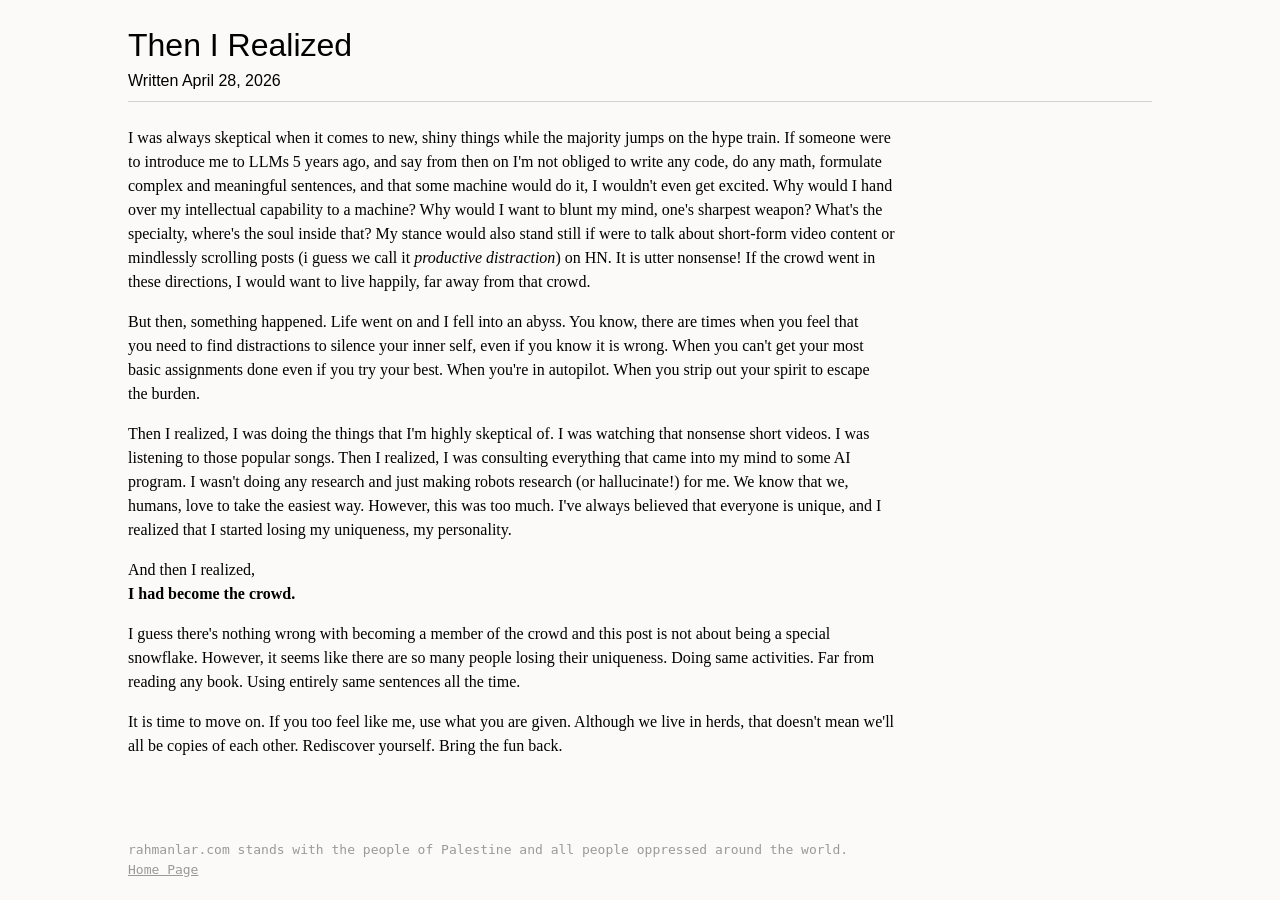
==== posts/28-04-2026/index.html @ fcadbde1 "Add files according to the new structure" ====
<!DOCTYPE html>
<html lang="en">
<head>
    <meta charset="UTF-8">
    <meta name="viewport" content="width=device-width, initial-scale=1.0">
    <link rel="stylesheet" href="../../style.css">
    <meta name="description" content="Ensar Rahmanlar's Web Page">
    <title>rahmanlar.com | Then I Realized</title>
</head>
<body>
    <header>
        <h1>Then I Realized</h1>
        <div class="date">Written April 28, 2026</div>
        <hr>
    </header>
    <main>
        <p>I was always skeptical when it comes to new, shiny things while the majority jumps on the hype train. If someone were to introduce me to LLMs 5 years ago, and say from then on I'm not obliged to write any code, do any math, formulate complex and meaningful sentences, and that some machine would do it, I wouldn't even get excited. Why would I hand over my intellectual capability to a machine? Why would I want to blunt my mind, one's sharpest weapon? What's the specialty, where's the soul inside that? My stance would also stand still if were to talk about short-form video content or mindlessly scrolling posts (i guess we call it <i>productive distraction</i>) on HN. It is utter nonsense! If the crowd went in these directions, I would want to live happily, far away from that crowd.</p>
        <p>But then, something happened. Life went on and I fell into an abyss. You know, there are times when you feel that you need to find distractions to silence your inner self, even if you know it is wrong. When you can't get your most basic assignments done even if you try your best. When you're in autopilot. When you strip out your spirit to escape the burden.</p>
        <p>Then I realized, I was doing the things that I'm highly skeptical of. I was watching that nonsense short videos. I was listening to those popular songs. Then I realized, I was consulting everything that came into my mind to some AI program. I wasn't doing any research and just making robots research (or hallucinate!) for me. We know that we, humans, love to take the easiest way. However, this was too much. I've always believed that everyone is unique, and I realized that I started losing my uniqueness, my personality. </p>
        <p>And then I realized,<br><b>I had become the crowd.</b></p>
        <p>I guess there's nothing wrong with becoming a member of the crowd and this post is not about being a special snowflake. However, it seems like there are so many people losing their uniqueness. Doing same activities. Far from reading any book. Using entirely same sentences all the time.</p>
        <p>It is time to move on. If you too feel like me, use what you are given. Although we live in herds, that doesn't mean we'll all be copies of each other. Rediscover yourself. Bring the fun back.</p>
    </main>
    <footer>
        <p>rahmanlar.com stands with the people of Palestine and all people oppressed around the world.<br>
        <a href="https://rahmanlar.com">Home Page</a><br>
    </footer>
</body>
</html>
---- style.css ----
:root {
  --font-serif: 'Georgia', serif;
  --font-sans: Inter, 'Helvetica Neue', Helvetica, sans-serif;
}

body {
	padding: 0 0.5rem;
  background: #fcfaf8;
  max-width: 80%;
  line-height: 1.5;
  display: flex;
  font-family: var(--font-serif);
  flex-direction: column;
  min-height: 100vh;
  margin: 0 auto; 
}

main {
  flex: 1;
  max-width: 96ch;
  text-wrap: pretty;
}

header h2 {
  margin-bottom: 0;
}

h1, h2, h3, h4, .date, .posts {
  font-family: var(--font-sans);
}

h1, h2, h3, h4, h4 {
  font-weight: 500;
}

h1 {
  margin-bottom: 0;
}

footer {
  font-family: monospace;
  color: #999999;
  padding-bottom: 0.5rem;
}

footer a {
  color: #999999;
}

hr {
  border: black;
  background-color: lightgray;
  overflow: visible;
  height: 1px;
}

.posts {
   font-weight: 400;
   list-style: none;
   color: #161616;
   max-width: 90%;
   margin: auto;
}

.posts a {
  text-decoration: none;
  color: #000;
}

.posts a:hover, 
.posts a:focus {
  text-decoration: underline;
}

footer a:hover,
footer a:focus {
  color: var(--text-main); 
}

ul {
  padding: 0;
}

.right {
  float: right;
}

@media (prefers-color-scheme: dark) {
  body {
    background: #161616;
    color: #fcfaf8;
  }

  footer, footer a {
    color: #aaaaaa;
  }

  hr {
    border: none;
    background-color: #333333;
  }

  .posts {
    color: #e0e0e0;
  }

  .posts a {
    color: #ffffff;
  }
}
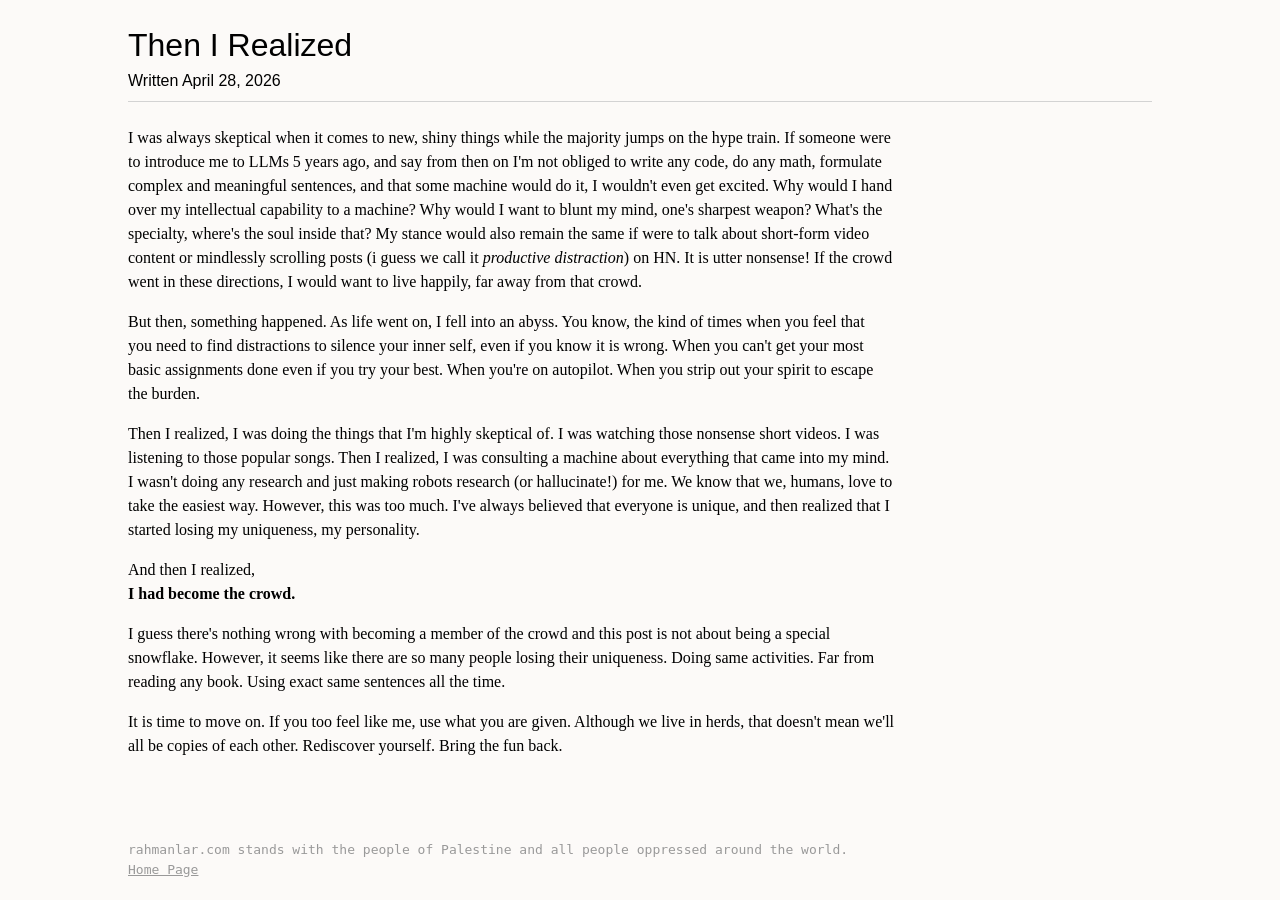
==== commit d175a234: "Grammatical Corrections" ====
--- a/posts/28-04-2026/index.html
+++ b/posts/28-04-2026/index.html
@@ -14,11 +14,11 @@
         <hr>
     </header>
     <main>
-        <p>I was always skeptical when it comes to new, shiny things while the majority jumps on the hype train. If someone were to introduce me to LLMs 5 years ago, and say from then on I'm not obliged to write any code, do any math, formulate complex and meaningful sentences, and that some machine would do it, I wouldn't even get excited. Why would I hand over my intellectual capability to a machine? Why would I want to blunt my mind, one's sharpest weapon? What's the specialty, where's the soul inside that? My stance would also stand still if were to talk about short-form video content or mindlessly scrolling posts (i guess we call it <i>productive distraction</i>) on HN. It is utter nonsense! If the crowd went in these directions, I would want to live happily, far away from that crowd.</p>
-        <p>But then, something happened. Life went on and I fell into an abyss. You know, there are times when you feel that you need to find distractions to silence your inner self, even if you know it is wrong. When you can't get your most basic assignments done even if you try your best. When you're in autopilot. When you strip out your spirit to escape the burden.</p>
-        <p>Then I realized, I was doing the things that I'm highly skeptical of. I was watching that nonsense short videos. I was listening to those popular songs. Then I realized, I was consulting everything that came into my mind to some AI program. I wasn't doing any research and just making robots research (or hallucinate!) for me. We know that we, humans, love to take the easiest way. However, this was too much. I've always believed that everyone is unique, and I realized that I started losing my uniqueness, my personality. </p>
+        <p>I was always skeptical when it comes to new, shiny things while the majority jumps on the hype train. If someone were to introduce me to LLMs 5 years ago, and say from then on I'm not obliged to write any code, do any math, formulate complex and meaningful sentences, and that some machine would do it, I wouldn't even get excited. Why would I hand over my intellectual capability to a machine? Why would I want to blunt my mind, one's sharpest weapon? What's the specialty, where's the soul inside that? My stance would also remain the same if were to talk about short-form video content or mindlessly scrolling posts (i guess we call it <i>productive distraction</i>) on HN. It is utter nonsense! If the crowd went in these directions, I would want to live happily, far away from that crowd.</p>
+        <p>But then, something happened. As life went on, I fell into an abyss. You know, the kind of times when you feel that you need to find distractions to silence your inner self, even if you know it is wrong. When you can't get your most basic assignments done even if you try your best. When you're on autopilot. When you strip out your spirit to escape the burden.</p>
+        <p>Then I realized, I was doing the things that I'm highly skeptical of. I was watching those nonsense short videos. I was listening to those popular songs. Then I realized, I was consulting a machine about everything that came into my mind. I wasn't doing any research and just making robots research (or hallucinate!) for me. We know that we, humans, love to take the easiest way. However, this was too much. I've always believed that everyone is unique, and then realized that I started losing my uniqueness, my personality. </p>
         <p>And then I realized,<br><b>I had become the crowd.</b></p>
-        <p>I guess there's nothing wrong with becoming a member of the crowd and this post is not about being a special snowflake. However, it seems like there are so many people losing their uniqueness. Doing same activities. Far from reading any book. Using entirely same sentences all the time.</p>
+        <p>I guess there's nothing wrong with becoming a member of the crowd and this post is not about being a special snowflake. However, it seems like there are so many people losing their uniqueness. Doing same activities. Far from reading any book. Using exact same sentences all the time.</p>
         <p>It is time to move on. If you too feel like me, use what you are given. Although we live in herds, that doesn't mean we'll all be copies of each other. Rediscover yourself. Bring the fun back.</p>
     </main>
     <footer>
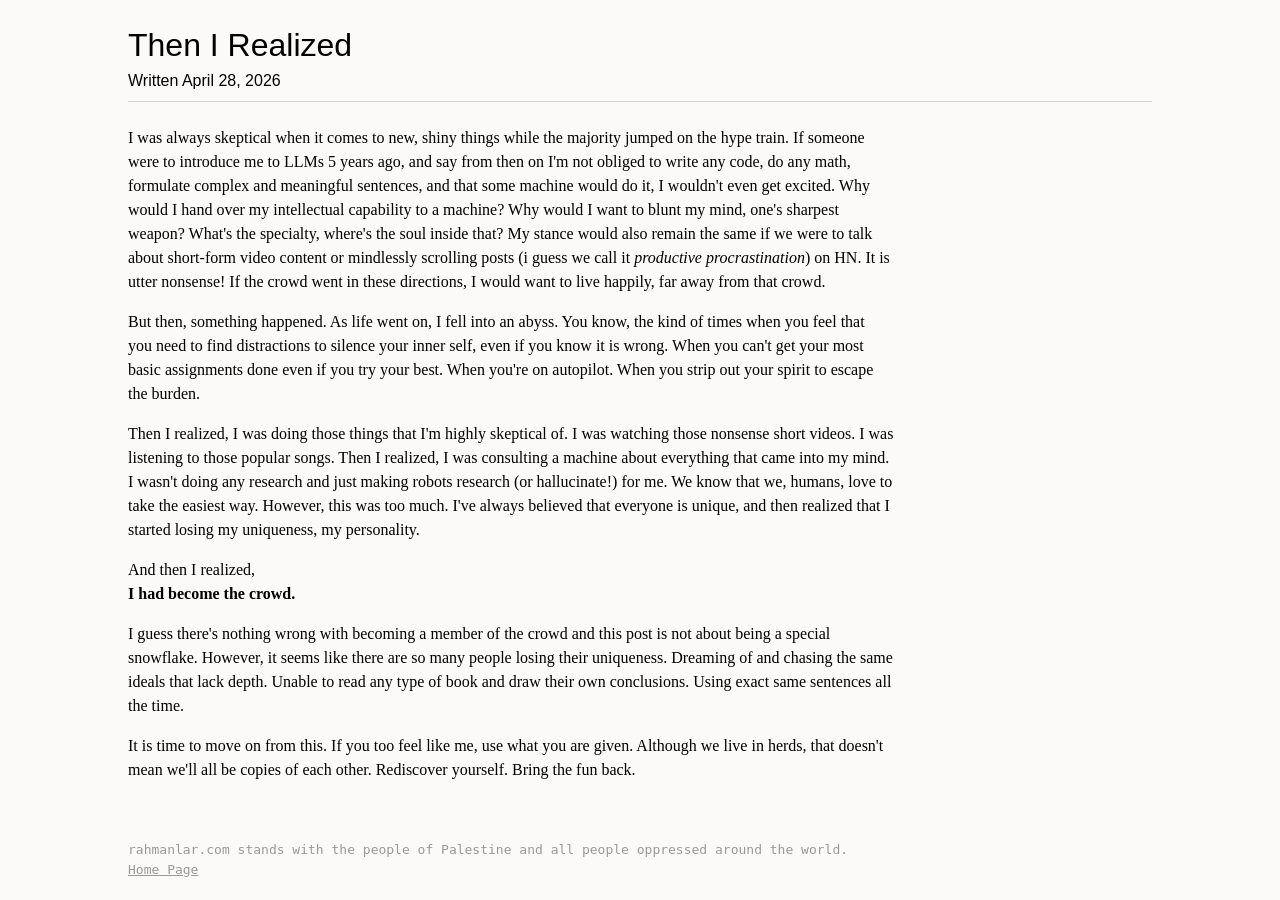
==== commit 1fbe3227: "Some edits to latest post" ====
--- a/posts/28-04-2026/index.html
+++ b/posts/28-04-2026/index.html
@@ -14,12 +14,12 @@
         <hr>
     </header>
     <main>
-        <p>I was always skeptical when it comes to new, shiny things while the majority jumps on the hype train. If someone were to introduce me to LLMs 5 years ago, and say from then on I'm not obliged to write any code, do any math, formulate complex and meaningful sentences, and that some machine would do it, I wouldn't even get excited. Why would I hand over my intellectual capability to a machine? Why would I want to blunt my mind, one's sharpest weapon? What's the specialty, where's the soul inside that? My stance would also remain the same if were to talk about short-form video content or mindlessly scrolling posts (i guess we call it <i>productive distraction</i>) on HN. It is utter nonsense! If the crowd went in these directions, I would want to live happily, far away from that crowd.</p>
+        <p>I was always skeptical when it comes to new, shiny things while the majority jumped on the hype train. If someone were to introduce me to LLMs 5 years ago, and say from then on I'm not obliged to write any code, do any math, formulate complex and meaningful sentences, and that some machine would do it, I wouldn't even get excited. Why would I hand over my intellectual capability to a machine? Why would I want to blunt my mind, one's sharpest weapon? What's the specialty, where's the soul inside that? My stance would also remain the same if we were to talk about short-form video content or mindlessly scrolling posts (i guess we call it <i>productive procrastination</i>) on HN. It is utter nonsense! If the crowd went in these directions, I would want to live happily, far away from that crowd.</p>
         <p>But then, something happened. As life went on, I fell into an abyss. You know, the kind of times when you feel that you need to find distractions to silence your inner self, even if you know it is wrong. When you can't get your most basic assignments done even if you try your best. When you're on autopilot. When you strip out your spirit to escape the burden.</p>
-        <p>Then I realized, I was doing the things that I'm highly skeptical of. I was watching those nonsense short videos. I was listening to those popular songs. Then I realized, I was consulting a machine about everything that came into my mind. I wasn't doing any research and just making robots research (or hallucinate!) for me. We know that we, humans, love to take the easiest way. However, this was too much. I've always believed that everyone is unique, and then realized that I started losing my uniqueness, my personality. </p>
+        <p>Then I realized, I was doing those things that I'm highly skeptical of. I was watching those nonsense short videos. I was listening to those popular songs. Then I realized, I was consulting a machine about everything that came into my mind. I wasn't doing any research and just making robots research (or hallucinate!) for me. We know that we, humans, love to take the easiest way. However, this was too much. I've always believed that everyone is unique, and then realized that I started losing my uniqueness, my personality. </p>
         <p>And then I realized,<br><b>I had become the crowd.</b></p>
-        <p>I guess there's nothing wrong with becoming a member of the crowd and this post is not about being a special snowflake. However, it seems like there are so many people losing their uniqueness. Doing same activities. Far from reading any book. Using exact same sentences all the time.</p>
-        <p>It is time to move on. If you too feel like me, use what you are given. Although we live in herds, that doesn't mean we'll all be copies of each other. Rediscover yourself. Bring the fun back.</p>
+        <p>I guess there's nothing wrong with becoming a member of the crowd and this post is not about being a special snowflake. However, it seems like there are so many people losing their uniqueness. Dreaming of and chasing the same ideals that lack depth. Unable to read any type of book and draw their own conclusions. Using exact same sentences all the time.</p>
+        <p>It is time to move on from this. If you too feel like me, use what you are given. Although we live in herds, that doesn't mean we'll all be copies of each other. Rediscover yourself. Bring the fun back.</p>
     </main>
     <footer>
         <p>rahmanlar.com stands with the people of Palestine and all people oppressed around the world.<br>
--- a/style.css
+++ b/style.css
@@ -12,8 +12,9 @@
   font-family: var(--font-serif);
   flex-direction: column;
   min-height: 100vh;
-  margin: 0 auto; 
+  margin: 0 auto;
 }
+
 
 main {
   flex: 1;
@@ -107,4 +108,10 @@
   .posts a {
     color: #ffffff;
   }
-} 
+}
+
+@media screen and (max-width: 767px) {
+  body {
+    max-width: 90%;
+  }
+}
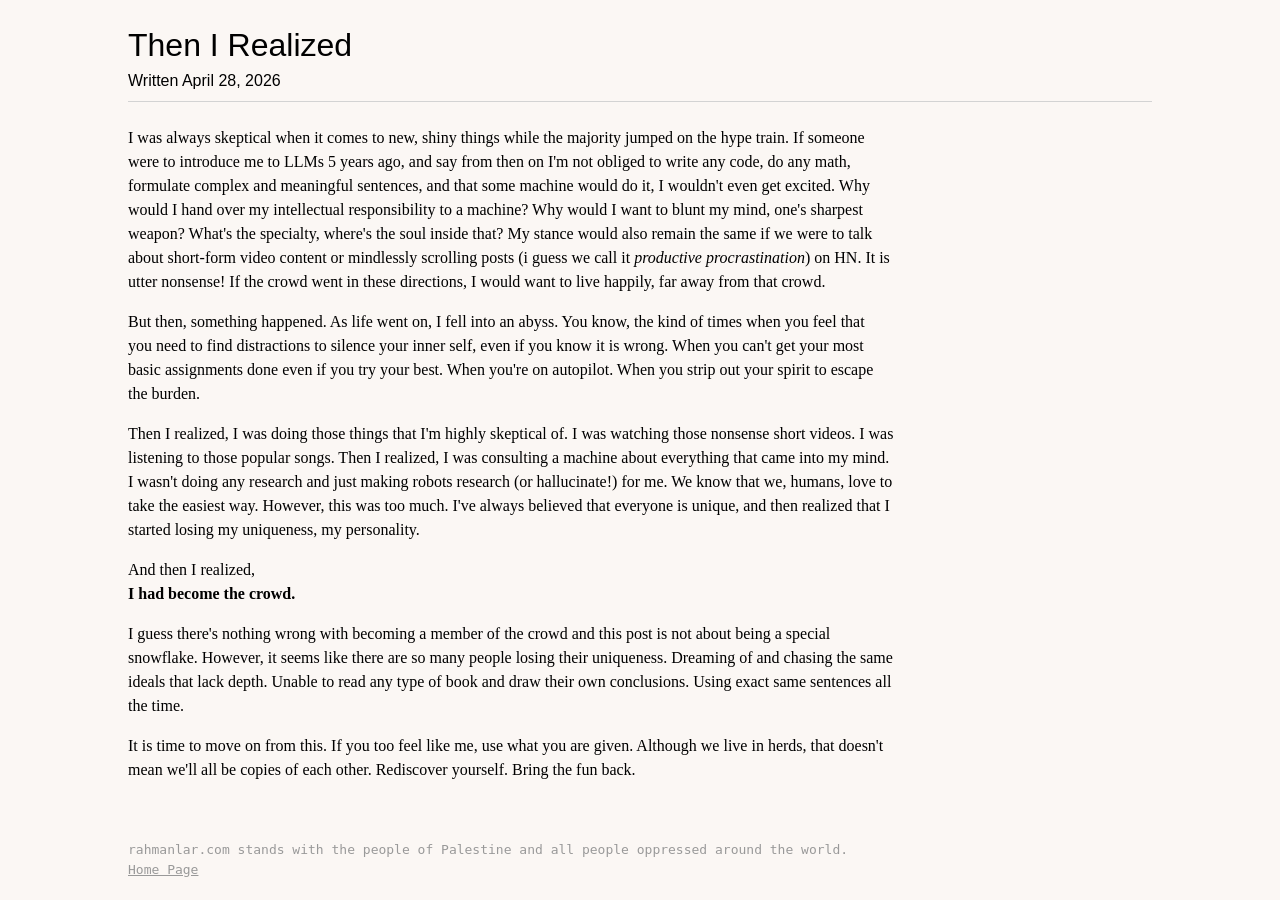
==== commit a7414a0b: "Added Goatcounter Analytics (analytics.rahmanlar.com)" ====
--- a/posts/28-04-2026/index.html
+++ b/posts/28-04-2026/index.html
@@ -14,7 +14,7 @@
         <hr>
     </header>
     <main>
-        <p>I was always skeptical when it comes to new, shiny things while the majority jumped on the hype train. If someone were to introduce me to LLMs 5 years ago, and say from then on I'm not obliged to write any code, do any math, formulate complex and meaningful sentences, and that some machine would do it, I wouldn't even get excited. Why would I hand over my intellectual capability to a machine? Why would I want to blunt my mind, one's sharpest weapon? What's the specialty, where's the soul inside that? My stance would also remain the same if we were to talk about short-form video content or mindlessly scrolling posts (i guess we call it <i>productive procrastination</i>) on HN. It is utter nonsense! If the crowd went in these directions, I would want to live happily, far away from that crowd.</p>
+        <p>I was always skeptical when it comes to new, shiny things while the majority jumped on the hype train. If someone were to introduce me to LLMs 5 years ago, and say from then on I'm not obliged to write any code, do any math, formulate complex and meaningful sentences, and that some machine would do it, I wouldn't even get excited. Why would I hand over my intellectual responsibility to a machine? Why would I want to blunt my mind, one's sharpest weapon? What's the specialty, where's the soul inside that? My stance would also remain the same if we were to talk about short-form video content or mindlessly scrolling posts (i guess we call it <i>productive procrastination</i>) on HN. It is utter nonsense! If the crowd went in these directions, I would want to live happily, far away from that crowd.</p>
         <p>But then, something happened. As life went on, I fell into an abyss. You know, the kind of times when you feel that you need to find distractions to silence your inner self, even if you know it is wrong. When you can't get your most basic assignments done even if you try your best. When you're on autopilot. When you strip out your spirit to escape the burden.</p>
         <p>Then I realized, I was doing those things that I'm highly skeptical of. I was watching those nonsense short videos. I was listening to those popular songs. Then I realized, I was consulting a machine about everything that came into my mind. I wasn't doing any research and just making robots research (or hallucinate!) for me. We know that we, humans, love to take the easiest way. However, this was too much. I've always believed that everyone is unique, and then realized that I started losing my uniqueness, my personality. </p>
         <p>And then I realized,<br><b>I had become the crowd.</b></p>
@@ -26,4 +26,6 @@
         <a href="https://rahmanlar.com">Home Page</a><br>
     </footer>
 </body>
+<script data-goatcounter="https://rahmanlar.com/count"
+        async src="//rahmanlar.com/count.js"></script>
 </html>
--- a/style.css
+++ b/style.css
@@ -5,7 +5,7 @@
 
 body {
 	padding: 0 0.5rem;
-  background: #fcfaf8;
+  background: #fbf7f4;
   max-width: 80%;
   line-height: 1.5;
   display: flex;
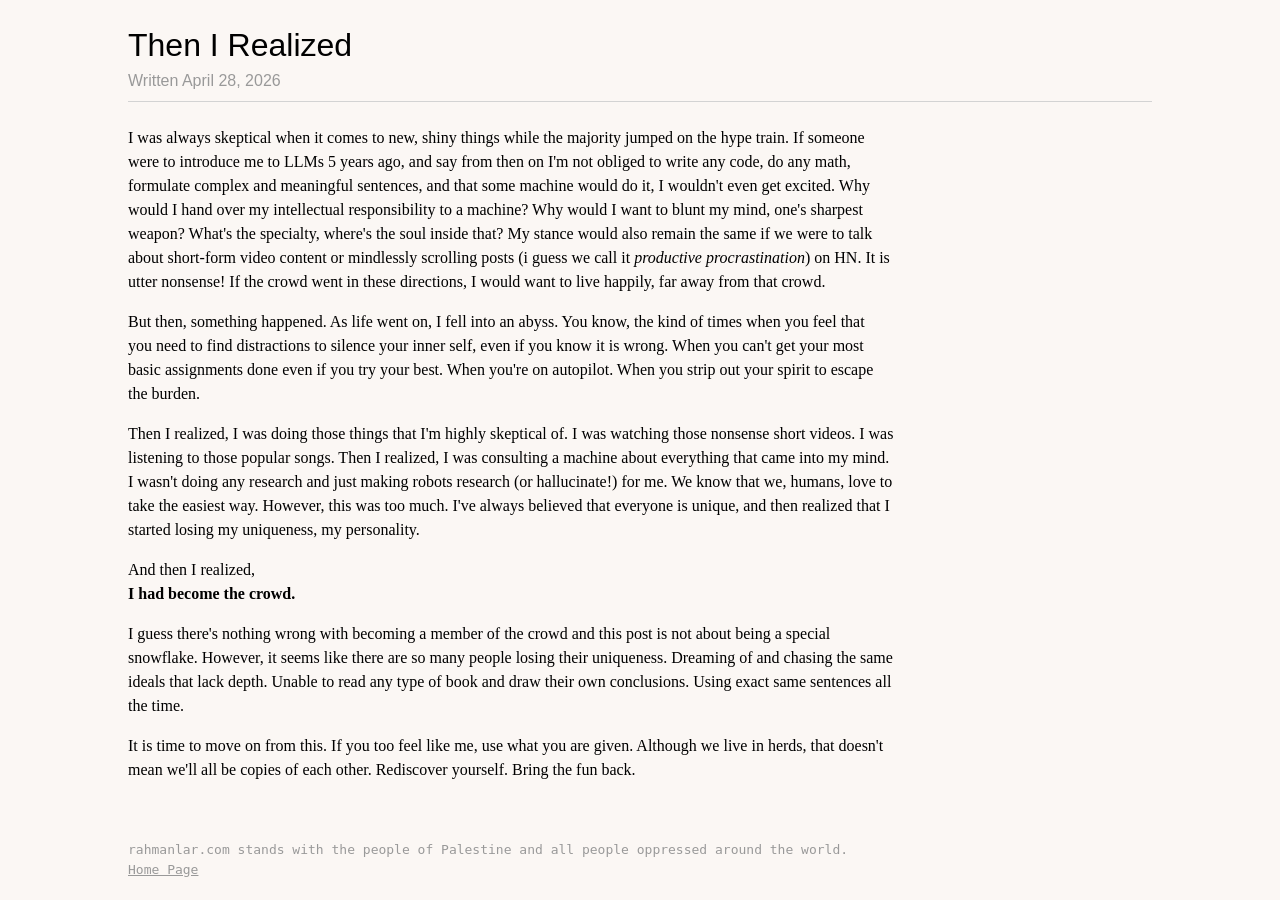
==== commit ce44d8c4: "Change Date color to be more dimmed" ====
--- a/posts/28-04-2026/index.html
+++ b/posts/28-04-2026/index.html
@@ -4,7 +4,7 @@
     <meta charset="UTF-8">
     <meta name="viewport" content="width=device-width, initial-scale=1.0">
     <link rel="stylesheet" href="../../style.css">
-    <meta name="description" content="Ensar Rahmanlar's Web Page">
+    <meta name="description" content="Losing yourself in the spite of being yourself.">
     <title>rahmanlar.com | Then I Realized</title>
 </head>
 <body>
@@ -26,6 +26,6 @@
         <a href="https://rahmanlar.com">Home Page</a><br>
     </footer>
 </body>
-<script data-goatcounter="https://rahmanlar.com/count"
-        async src="//rahmanlar.com/count.js"></script>
+<script data-goatcounter="https://analytics.rahmanlar.com/count"
+        async src="//analytics.rahmanlar.com/count.js"></script>
 </html>
--- a/style.css
+++ b/style.css
@@ -24,6 +24,10 @@
 
 header h2 {
   margin-bottom: 0;
+}
+
+.date {
+  color: #999999;
 }
 
 h1, h2, h3, h4, .date, .posts {
